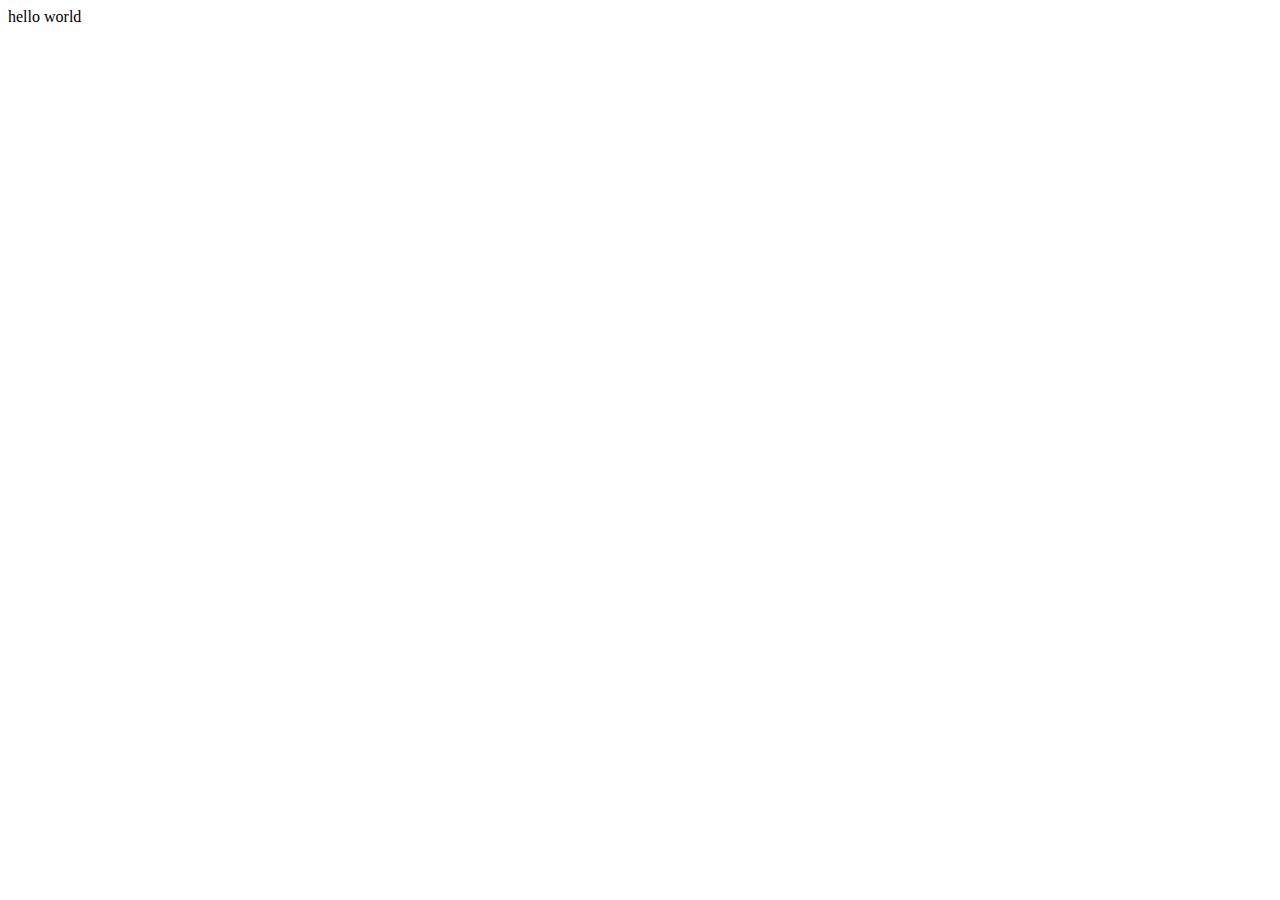
==== Firebase/firebaseIndex.html @ a16fd5dc "first code" ====
<!DOCTYPE html>
<html lang="en">

<head>
    <meta charset="UTF-8">
    <meta name="viewport" content="width=device-width, initial-scale=1.0">
    <title>Document</title>
    <script type="module">
        // Import the functions you need from the SDKs you need
        import { initializeApp } from "https://www.gstatic.com/firebasejs/11.1.0/firebase-app.js";
        import { getAnalytics } from "https://www.gstatic.com/firebasejs/11.1.0/firebase-analytics.js";
        // TODO: Add SDKs for Firebase products that you want to use
        // https://firebase.google.com/docs/web/setup#available-libraries

        // Your web app's Firebase configuration
        // For Firebase JS SDK v7.20.0 and later, measurementId is optional
        const firebaseConfig = {
            apiKey: "AIzaSyAfkOLpG4jgjHDgha4rXWIF4vidgawZgkQ",
            authDomain: "book-252dd.firebaseapp.com",
            projectId: "book-252dd",
            storageBucket: "book-252dd.firebasestorage.app",
            messagingSenderId: "452936191995",
            appId: "1:452936191995:web:ea8813f8c4ec87e23d055e",
            measurementId: "G-TJCV7HTVEX"
        };

        // Initialize Firebase
        const app = initializeApp(firebaseConfig);
        const analytics = getAnalytics(app);
        console.log(app.name)
    </script>

</head>

<body>
    hello world

    <!--
     Project ID:  book-252dd 
    App ID: 1:452936191995:web:ea8813f8c4ec87e23d055e 
    -->

    <script src="./firebase-config.js"></script>
    <script src="https://cdnjs.cloudflare.com/ajax/libs/firebase/10.13.2/firebase-app-compat.js"
        integrity="sha512-ZcVjVd/TXFfs7/j2gvcmzbfUpcHY6R9/L//LFF1R3D/S5+/qeh7vQKaJZzPA81HAX44UaQYx/tzrZyexo75KEA=="
        crossorigin="anonymous" referrerpolicy="no-referrer"></script>
    <script src="https://cdnjs.cloudflare.com/ajax/libs/firebase/10.13.2/firebase-app-compat.js"
        integrity="sha512-ZcVjVd/TXFfs7/j2gvcmzbfUpcHY6R9/L//LFF1R3D/S5+/qeh7vQKaJZzPA81HAX44UaQYx/tzrZyexo75KEA=="
        crossorigin="anonymous" referrerpolicy="no-referrer"></script>
    <script src="https://cdnjs.cloudflare.com/ajax/libs/firebase/10.13.2/firebase-storage-compat.js"
        integrity="sha512-hTMZlXevzOARigqYbLxoA+kQ8RJ/uLeFeIdriGXIa4n2JLyoSn1qulcV2AFazgf4HVJJSZ5HIBpbzYWP/8L9dA=="
        crossorigin="anonymous" referrerpolicy="no-referrer"></script>

</body>

<script>


</script>

</html>
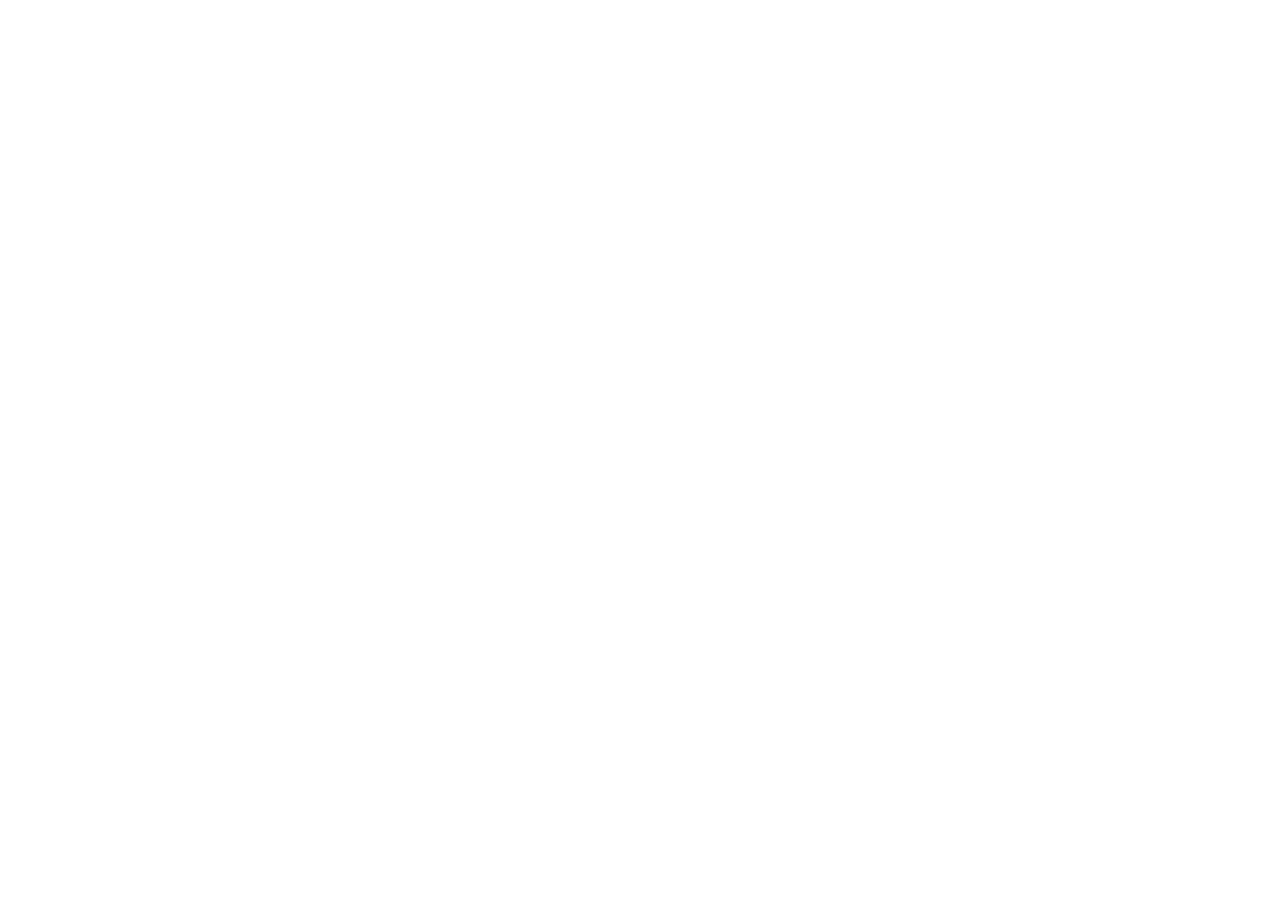
==== commit 5ab6bdae: "update code" ====
--- a/Firebase/firebaseIndex.html
+++ b/Firebase/firebaseIndex.html
@@ -1,4 +1,4 @@
-<!DOCTYPE html>
+<!-- <!DOCTYPE html>
 <html lang="en">
 
 <head>
@@ -40,7 +40,7 @@
     App ID: 1:452936191995:web:ea8813f8c4ec87e23d055e 
     -->
 
-    <script src="./firebase-config.js"></script>
+<!-- <script src="./firebase-config.js"></script>
     <script src="https://cdnjs.cloudflare.com/ajax/libs/firebase/10.13.2/firebase-app-compat.js"
         integrity="sha512-ZcVjVd/TXFfs7/j2gvcmzbfUpcHY6R9/L//LFF1R3D/S5+/qeh7vQKaJZzPA81HAX44UaQYx/tzrZyexo75KEA=="
         crossorigin="anonymous" referrerpolicy="no-referrer"></script>
@@ -58,4 +58,4 @@
 
 </script>
 
-</html>+</html> -->